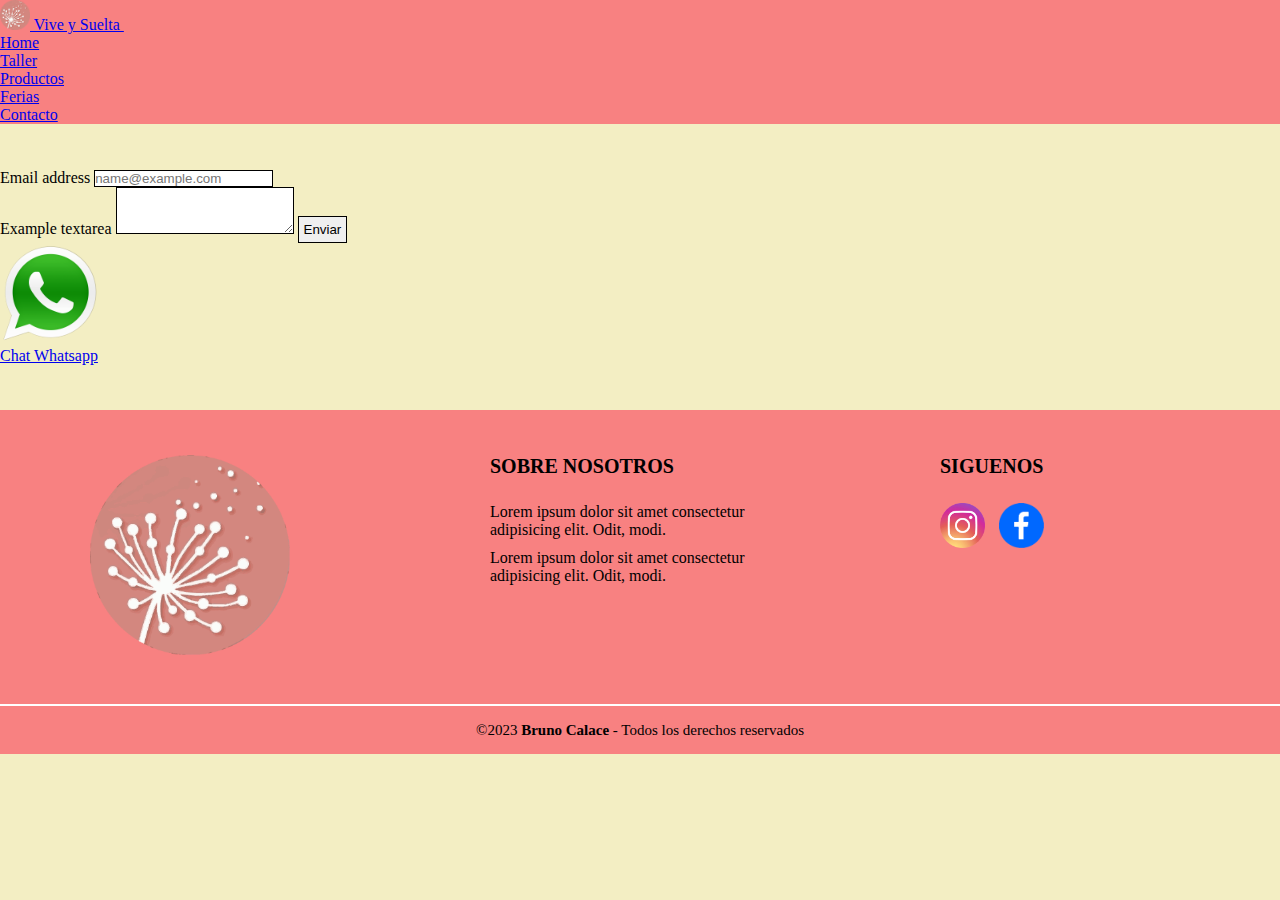
==== pages/contacto.html @ 22fdf9c2 "siteContacto" ====
<!DOCTYPE html>
<html>

  <head>
      <meta charset="UTF-8">
      <meta http-equiv="X-UA-Compatible" content="IE=edge">
      <meta name="viewport" content="width=device-width, initial-scale=1.0">
      <title>Contacto</title>
      <link rel="shortcut icon" href="../images/favicon.png" type="image/x-icon">

      <!-- CSS -->
      <link rel="stylesheet" href="../css/reset.css">
      <link rel="stylesheet" href="../css/style.css">

      <!-- BOOTSTRAP -->
      <link href="https://cdn.jsdelivr.net/npm/bootstrap@5.3.0-alpha1/dist/css/bootstrap.min.css" rel="stylesheet" integrity="sha384-GLhlTQ8iRABdZLl6O3oVMWSktQOp6b7In1Zl3/Jr59b6EGGoI1aFkw7cmDA6j6gD" crossorigin="anonymous">
        
      <!-- FONTS -->
      <link rel="preconnect" href="https://fonts.googleapis.com">
      <link rel="preconnect" href="https://fonts.gstatic.com" crossorigin>
      <link href="https://fonts.googleapis.com/css2?family=Lato&display=swap" rel="stylesheet">

      <link rel="preconnect" href="https://fonts.googleapis.com">
      <link rel="preconnect" href="https://fonts.gstatic.com" crossorigin>
      <link href="https://fonts.googleapis.com/css2?family=Lato&family=Merriweather:wght@300;400&display=swap" rel="stylesheet">
  </head>
    
  <body>
    <nav class="navbar navbar-expand-lg bg-propio">
      <div class="container-fluid">
        <a class="navbar-brand" href="../index.html">
          <img src="../images/favicon.png" width="30px" alt="Logo">
          Vive y Suelta
        </a>
        <button class="navbar-toggler" type="button" data-bs-toggle="collapse" data-bs-target="#navbarNav" aria-controls="navbarNav" aria-expanded="false" aria-label="Toggle navigation">
          <span class="navbar-toggler-icon"></span>
        </button>
        <div class="collapse navbar-collapse" id="navbarNav">
          <ul class="navbar-nav">
            <li class="nav-item">
              <a class="nav-link active" aria-current="page" href="../index.html">Home</a>
            </li>
            <li class="nav-item">
              <a class="nav-link" aria-current="page" href="./taller.html">Taller</a>
            </li>
            <li class="nav-item">
              <a class="nav-link" href="./productos.html">Productos</a>
            </li>
            <li class="nav-item">
              <a class="nav-link" href="./ferias.html">Ferias</a>
            </li>
            <li class="nav-item">
              <a class="nav-link" href="./contacto.html">Contacto</a>
            </li>
          </ul>
        </div>
      </div>
    </nav>

    <div class="container text-center siteContacto">
      <div class="row contactoRow">
        <div class="col-lg-6">
          <div class="mb-3">
            <label for="exampleFormControlInput1" class="form-label">Email address</label>
            <input type="email" class="form-control" id="exampleFormControlInput1" placeholder="name@example.com">
          </div>
          <div class="mb-3">
            <label for="exampleFormControlTextarea1" class="form-label">Example textarea</label>
            <textarea class="form-control" id="exampleFormControlTextarea1" rows="3"></textarea>
            <button class="emailButton">Enviar</button>
          </div>
        </div>
        <div class="col-lg-6">
          <ul>
            <li class="contactoList">
              <a href="#"><img src="../images/wpp.png" alt="Link a chat wpp" width="100px"></a>
            </li>
            <li class="contactoList">
              <a href="#">Chat Whatsapp</a>
            </li>
          </ul>
        </div>
      </div>
    </div>

    <footer class="siteFooter bg-propio">
      <div class="grupo1">
          <div class="box">
              <figure>
                  <a href="../index.html">
                      <img src="../images/favicon.png" alt="Logo de Vive y Suelta">
                  </a>
              </figure>
          </div>
          <div class="box">
              <h2>SOBRE NOSOTROS</h2>
              <p>Lorem ipsum dolor sit amet consectetur adipisicing elit. Odit, modi.</p>
              <p>Lorem ipsum dolor sit amet consectetur adipisicing elit. Odit, modi.</p>
          </div>
          <div class="box">
              <h2>SIGUENOS</h2>
              <div class="redes">
                  <a href="https://www.instagram.com/viveysuelta/"><img src="../images/insta.png" alt="instagram"></a>
                  <a href="https://www.facebook.com/viveysuelta"><img src="../images/face.png" alt="facebook"></a>
              </div>
          </div>
      </div>
      <div class="grupo2">
          <small>©2023 <b>Bruno Calace</b> - Todos los derechos reservados</small>
      </div>
  </footer>

    <script src="https://cdn.jsdelivr.net/npm/bootstrap@5.3.0-alpha1/dist/js/bootstrap.bundle.min.js" integrity="sha384-w76AqPfDkMBDXo30jS1Sgez6pr3x5MlQ1ZAGC+nuZB+EYdgRZgiwxhTBTkF7CXvN" crossorigin="anonymous"></script>    
  </body>

</html>
---- css/style.css ----
body {
    background-color: rgb(243,238,195) !important;
    min-height: 100vh;
}

/*NAVBAR*/
.bg-propio {
    background-color: rgb(248,129,129);
}

/*FOOTER*/
.siteFooter {
    width: 100%;
}

.siteFooter .grupo1 {
    width: 100%;
    max-width: 1200px;
    margin: auto;
    display: grid;
    grid-template-columns: repeat(3, 1fr);
    grid-gap:150px;
    padding: 45px 0px;
}

.siteFooter .grupo1 .box figure {
    width: 100%;
    height: 100%;
    display: flex;
    justify-content: center;
    align-items: center;
}

.siteFooter .grupo1 .box figure img {
    width: 200px;
}

.siteFooter .grupo1 .box h2 {
    color: black;
    margin-bottom: 25px;
    font-size: 20px;
}

.siteFooter .grupo1 .box p {
    color: black;
    margin-bottom: 10px;
}

.siteFooter .grupo1 .redes a img {
    display: inline-block;
    text-decoration: none;
    width: 45px;
    height: 45px;
    line-height: 45px;
    margin-right: 10px;
}

.siteFooter .grupo2 {
    background-color: rgb(248,129,129);
    border-top: 2px solid white;
    padding: 15px 10px;
    text-align: center;
    color: black;
}

.siteFooter .grupo2 small{
    font-size: 15px;
}

/*Carousel*/
.carousel-inner {
    max-width: 100%;
    max-height: 500px;
}

/*HOME*/
h1 {
    text-align: center;
}
.row {
    align-items: center;
}

.img-home {
    padding-bottom: 30px;
}

.text-home {
    text-align: center;
    font-size: 20px;
}

/*Taller*/
.container h2 {
    margin-top: 45px;
    text-align: center;
    text-decoration: underline;
}

.container p {
    font-size: 20px;
    margin-bottom: 45px;
}

/*Productos*/
.accordion-button {
    background-color: rgb(248,129,129) !important;
}

.accordion-item {
    background-color: rgb(243,238,195) !important;
}

.accordion-body .accordion-group  {
    width: 100%;
    max-width: 1200px;
    margin: auto;
    display: grid;
    grid-template-columns: repeat(3, 1fr);
    grid-gap:150px;
    padding: 45px 0px;
}

.accordion-body .box figure {
    width: 100%;
    height: 100%;
    display: flex;
    justify-content: center;
    align-items: center;
}

.accordion-body .box figure img {
    width: 250px;
}

/*FERIAS*/
.siteFerias .feriasGroup  {
    width: 100%;
    max-width: 1200px;
    margin: auto;
    display: grid;
    grid-template-columns: repeat(3, 1fr);
    grid-gap:150px;
    padding: 45px 0px;
}

.siteFerias .box figure {
    width: 100%;
    height: 100%;
    display: flex;
    justify-content: center;
    align-items: center;
}

.siteFerias .box figure iframe {
    width: 250px;
}

/*CONTACTO*/
.siteContacto {
    margin-top: 45px;
    margin-bottom: 45px;
    justify-content: center;
    align-items: center;
}

.form-control {
    border: 1px solid black !important;
}

.emailButton {
    padding: 5px 5px;
    border: 1px solid black;
    margin-top: 15px;
}

.contactoList {
    list-style: none;
    padding-right: 35px;
}

/*MEDIA QUERIES*/

@media screen and (max-width:1024px) {
    .accordion-body .accordion-group{
        width: 90%;
    grid-template-columns: repeat(2, 1fr);
    grid-gap:30px;
    padding: 35px 0px;
    }
}

@media screen and (max-width:800px){
    .siteFooter .grupo1 {
        width: 90%;
        grid-template-columns: repeat(1, 1fr);
        grid-gap:30px;
        padding: 35px 0px;
    }

    .accordion-body .accordion-group {
        width: 90%;
        grid-template-columns: repeat(1, 1fr);
        grid-gap:30px;
        padding: 35px 0px;
    }
    
    .siteFerias .feriasGroup {
        width: 90%;
        grid-template-columns: repeat(1, 1fr);
        grid-gap:30px;
        padding: 35px 0px;
    }
}

@media screen and (max-width:300px) {
    .accordion-body .accordion-group{
        width: 100%;
        grid-template-columns: repeat(1, 1fr);
        grid-gap:30px;
        padding: 0px 0px;
    }

    .siteFerias .feriasGroup {
        width: 100%;
        grid-template-columns: repeat(1, 1fr);
        grid-gap:30px;
        padding: 0px 0px;
    }
}
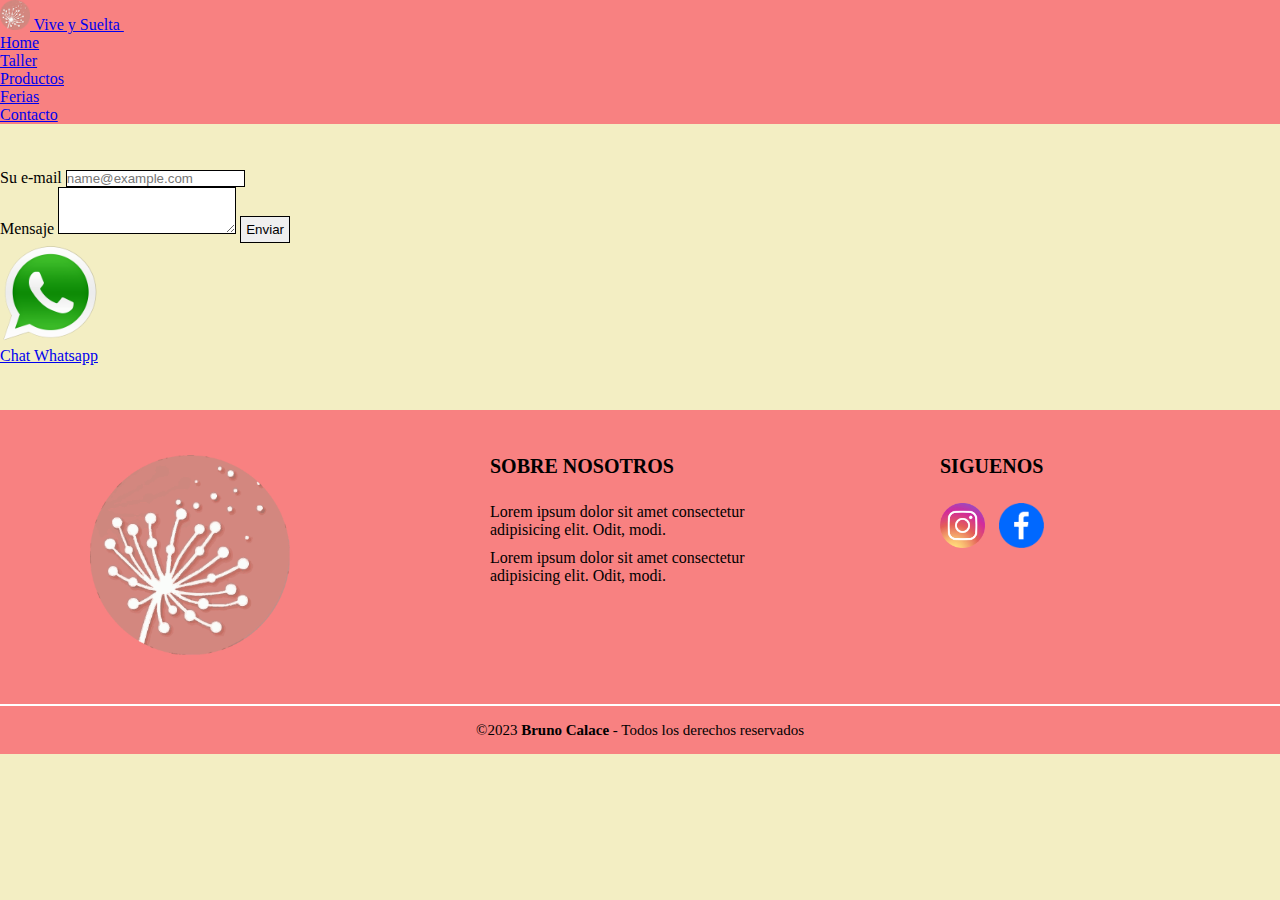
==== commit 2f58a500: "siteFerias falta responsive" ====
--- a/pages/contacto.html
+++ b/pages/contacto.html
@@ -61,11 +61,11 @@
       <div class="row contactoRow">
         <div class="col-lg-6">
           <div class="mb-3">
-            <label for="exampleFormControlInput1" class="form-label">Email address</label>
+            <label for="exampleFormControlInput1" class="form-label">Su e-mail</label>
             <input type="email" class="form-control" id="exampleFormControlInput1" placeholder="name@example.com">
           </div>
           <div class="mb-3">
-            <label for="exampleFormControlTextarea1" class="form-label">Example textarea</label>
+            <label for="exampleFormControlTextarea1" class="form-label">Mensaje</label>
             <textarea class="form-control" id="exampleFormControlTextarea1" rows="3"></textarea>
             <button class="emailButton">Enviar</button>
           </div>
--- a/css/style.css
+++ b/css/style.css
@@ -152,8 +152,16 @@
     align-items: center;
 }
 
-.siteFerias .box figure iframe {
-    width: 250px;
+.accordionFerias {
+    max-width: 350px;
+}
+
+.feriasList {
+    list-style: none;
+}
+
+.feriasGroup .box ul li p {
+    text-align: center;
 }
 
 /*CONTACTO*/
@@ -184,9 +192,16 @@
 @media screen and (max-width:1024px) {
     .accordion-body .accordion-group{
         width: 90%;
-    grid-template-columns: repeat(2, 1fr);
-    grid-gap:30px;
-    padding: 35px 0px;
+        grid-template-columns: repeat(2, 1fr);
+        grid-gap:30px;
+        padding: 35px 0px;
+    }
+
+    .siteFerias .feriasGroup{
+        width: 90%;
+        grid-template-columns: repeat(2, 1fr);
+        grid-gap:30px;
+        padding: 35px 0px;
     }
 }
 
@@ -202,14 +217,36 @@
         width: 90%;
         grid-template-columns: repeat(1, 1fr);
         grid-gap:30px;
-        padding: 35px 0px;
+        padding: 0px 0px;
+    }
+
+    .siteFerias .feriasGroup {
+        width: 90%;
+        grid-template-columns: repeat(1, 1fr);
+        grid-gap:30px;
+    }
+}
+
+@media screen and (max-width:400px){
+    .siteFooter .grupo1 {
+        width: 90%;
+        grid-template-columns: repeat(1, 1fr);
+        grid-gap:30px;
+        padding: 35px 0px;
+    }
+
+    .accordion-body .accordion-group .box {
+        width: 90%;
+        grid-template-columns: repeat(1, 1fr);
+        grid-gap:30px;
+        padding-left: 20px;
     }
     
     .siteFerias .feriasGroup {
         width: 90%;
         grid-template-columns: repeat(1, 1fr);
         grid-gap:30px;
-        padding: 35px 0px;
+        padding-right: 20px;
     }
 }
 
@@ -218,14 +255,13 @@
         width: 100%;
         grid-template-columns: repeat(1, 1fr);
         grid-gap:30px;
-        padding: 0px 0px;
     }
 
     .siteFerias .feriasGroup {
         width: 100%;
         grid-template-columns: repeat(1, 1fr);
         grid-gap:30px;
-        padding: 0px 0px;
+        margin-bottom: 0;
     }
 }
 
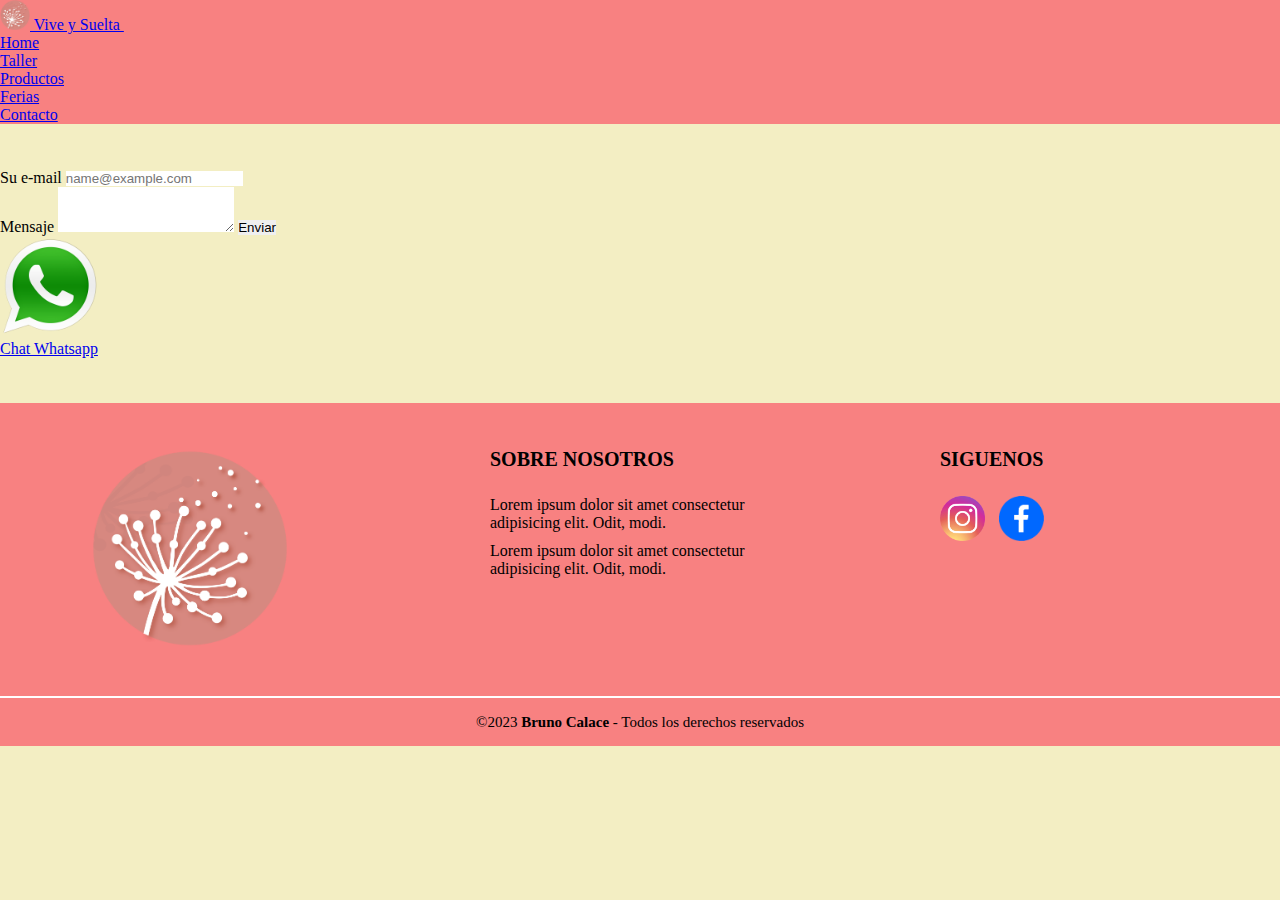
==== commit fee95036: "Pasaje a SASS" ====
--- a/pages/contacto.html
+++ b/pages/contacto.html
@@ -1,6 +1,5 @@
 <!DOCTYPE html>
-<html>
-
+<html lang="en">
   <head>
       <meta charset="UTF-8">
       <meta http-equiv="X-UA-Compatible" content="IE=edge">
@@ -10,7 +9,7 @@
 
       <!-- CSS -->
       <link rel="stylesheet" href="../css/reset.css">
-      <link rel="stylesheet" href="../css/style.css">
+      <link rel="stylesheet" href="../sass/main.css">
 
       <!-- BOOTSTRAP -->
       <link href="https://cdn.jsdelivr.net/npm/bootstrap@5.3.0-alpha1/dist/css/bootstrap.min.css" rel="stylesheet" integrity="sha384-GLhlTQ8iRABdZLl6O3oVMWSktQOp6b7In1Zl3/Jr59b6EGGoI1aFkw7cmDA6j6gD" crossorigin="anonymous">
@@ -73,10 +72,10 @@
         <div class="col-lg-6">
           <ul>
             <li class="contactoList">
-              <a href="#"><img src="../images/wpp.png" alt="Link a chat wpp" width="100px"></a>
+              <a href="#" target="_blank"><img src="../images/wpp.png" alt="Link a chat wpp" width="100px"></a>
             </li>
             <li class="contactoList">
-              <a href="#">Chat Whatsapp</a>
+              <a href="#" target="_blank">Chat Whatsapp</a>
             </li>
           </ul>
         </div>
@@ -100,8 +99,8 @@
           <div class="box">
               <h2>SIGUENOS</h2>
               <div class="redes">
-                  <a href="https://www.instagram.com/viveysuelta/"><img src="../images/insta.png" alt="instagram"></a>
-                  <a href="https://www.facebook.com/viveysuelta"><img src="../images/face.png" alt="facebook"></a>
+                  <a href="https://www.instagram.com/viveysuelta/" target="_blank"><img src="../images/insta.png" alt="instagram"></a>
+                  <a href="https://www.facebook.com/viveysuelta" target="_blank"><img src="../images/face.png" alt="facebook"></a>
               </div>
           </div>
       </div>
--- a/sass/main.css
+++ b/sass/main.css
@@ -0,0 +1,198 @@
+body {
+  background-color: rgb(243, 238, 195) !important;
+}
+
+/*NAVBAR*/
+.bg-propio {
+  background-color: rgb(248, 129, 129);
+}
+
+/*FOOTER*/
+.siteFooter {
+  width: 100%;
+}
+.siteFooter .grupo1 {
+  width: 100%;
+  max-width: 1200px;
+  margin: auto;
+  display: grid;
+  grid-template-columns: repeat(3, 1fr);
+  grid-gap: 150px;
+  padding: 45px 0px;
+}
+.siteFooter .grupo1 .box figure {
+  width: 100%;
+  height: 100%;
+  display: flex;
+  justify-content: center;
+  align-items: center;
+}
+.siteFooter .grupo1 .box figure img {
+  width: 200px;
+}
+.siteFooter .grupo1 .box h2 {
+  color: black;
+  margin-bottom: 25px;
+  font-size: 20px;
+}
+.siteFooter .grupo1 .box p {
+  color: black;
+  margin-bottom: 10px;
+}
+.siteFooter .grupo1 .redes a img {
+  display: inline-block;
+  text-decoration: none;
+  width: 45px;
+  height: 45px;
+  line-height: 45px;
+  margin-right: 10px;
+}
+.siteFooter .grupo2 {
+  background-color: rgb(248, 129, 129);
+  border-top: 2px solid white;
+  padding: 15px 10px;
+  text-align: center;
+  color: black;
+}
+.siteFooter .grupo2 small {
+  font-size: 15px;
+}
+
+/*Carousel*/
+.carousel-inner {
+  max-width: 100%;
+  max-height: 500px;
+}
+
+/*HOME*/
+.bannerLogo {
+  width: 100%;
+}
+
+h1 {
+  text-align: center;
+}
+
+.row {
+  align-items: center;
+}
+.row .img-home {
+  padding-bottom: 30px;
+}
+.row .text-home {
+  text-align: center;
+  font-size: 20px;
+}
+
+/*Taller*/
+.container h2 {
+  margin-top: 45px;
+  text-align: center;
+  text-decoration: underline;
+}
+.container p {
+  font-size: 20px;
+  margin-bottom: 45px;
+}
+
+/*Productos*/
+.accordion-item {
+  background-color: rgb(243, 238, 195) !important;
+}
+.accordion-item .accordion-header .accordion-button {
+  background-color: rgb(248, 129, 129) !important;
+  width: 90% !important;
+  margin: auto;
+}
+.accordion-item .accordion-body .accordion-group {
+  width: 90%;
+  height: auto;
+  padding: 10px;
+  display: flex;
+  gap: 20px;
+  margin: auto;
+  flex-flow: row wrap;
+  justify-content: center;
+  align-items: center;
+  align-content: center;
+}
+.accordion-item .accordion-body .flex-item img {
+  width: 100%;
+  height: auto;
+  max-width: 200px;
+  margin: auto;
+}
+
+/*FERIAS*/
+.siteFerias .feriasGroup {
+  width: 100%;
+  max-width: 1200px;
+  margin: auto;
+  display: grid;
+  grid-template-columns: repeat(3, 1fr);
+  justify-content: center;
+  align-content: center;
+  align-items: center;
+}
+.siteFerias .feriasGroup .feriasList {
+  list-style: none;
+}
+
+/*CONTACTO*/
+.siteContacto {
+  margin-top: 45px;
+  margin-bottom: 45px;
+  justify-content: center;
+  align-items: center;
+}
+.siteContacto .col-lg-6 .contactoRow .form-control {
+  border: 1px solid black !important;
+}
+.siteContacto .col-lg-6 .contactoRow .emailButton {
+  padding: 5px 5px;
+  border: 1px solid black;
+  margin-top: 15px;
+}
+.siteContacto .col-lg-6 ul .contactoList {
+  list-style: none;
+  padding-right: 35px;
+}
+
+/*MEDIA QUERIES*/
+@media screen and (max-width: 992px) {
+  .siteFerias .feriasGroup {
+    grid-template-columns: repeat(2, 1fr);
+    width: 100%;
+    justify-content: center;
+    align-content: center;
+    align-items: center;
+  }
+}
+@media screen and (max-width: 768px) {
+  .siteFooter .grupo1 {
+    width: 90%;
+    grid-template-columns: repeat(1, 1fr);
+  }
+  .siteFerias .feriasGroup {
+    width: 90%;
+    grid-template-columns: repeat(1, 1fr);
+    margin: auto;
+    justify-content: center;
+    align-content: center;
+    align-items: center;
+  }
+}
+@media screen and (max-width: 576px) {
+  .siteFooter .grupo1 {
+    width: 90%;
+    grid-template-columns: repeat(1, 1fr);
+  }
+  .siteFerias .feriasGroup {
+    width: 90%;
+    grid-template-columns: repeat(1, 1fr);
+    margin: auto;
+    justify-content: center;
+    align-content: center;
+    align-items: center;
+  }
+}/*# sourceMappingURL=main.css.map */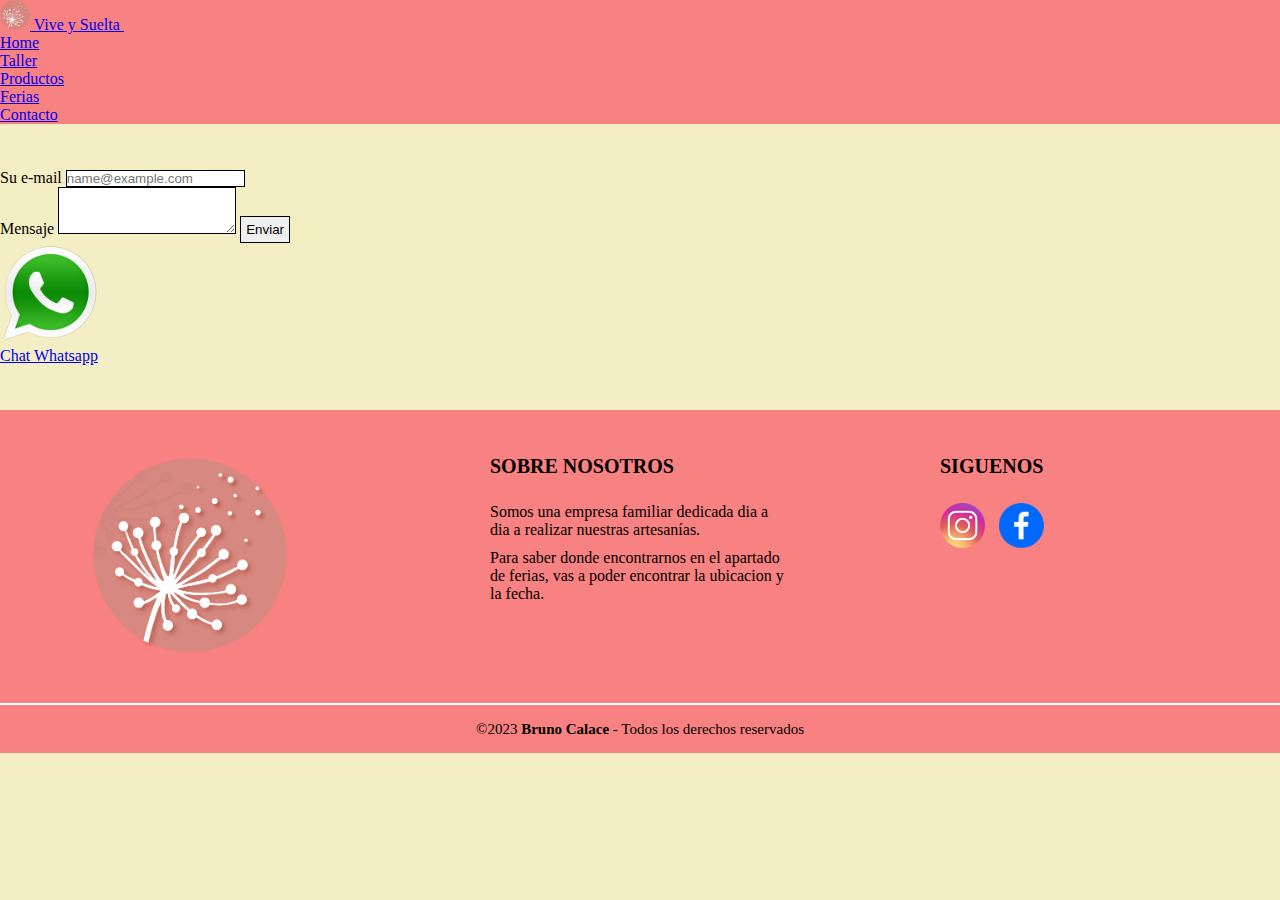
==== commit 7c855e37: "texto de muestra eliminado" ====
--- a/pages/contacto.html
+++ b/pages/contacto.html
@@ -93,8 +93,8 @@
           </div>
           <div class="box">
               <h2>SOBRE NOSOTROS</h2>
-              <p>Lorem ipsum dolor sit amet consectetur adipisicing elit. Odit, modi.</p>
-              <p>Lorem ipsum dolor sit amet consectetur adipisicing elit. Odit, modi.</p>
+              <p>Somos una empresa familiar dedicada dia a dia a realizar nuestras artesanías.</p>
+              <p>Para saber donde encontrarnos en el apartado de ferias, vas a poder encontrar la ubicacion y la fecha.</p>
           </div>
           <div class="box">
               <h2>SIGUENOS</h2>
--- a/sass/main.css
+++ b/sass/main.css
@@ -1,13 +1,7 @@
-body {
-  background-color: rgb(243, 238, 195) !important;
-}
-
-/*NAVBAR*/
 .bg-propio {
   background-color: rgb(248, 129, 129);
 }
 
-/*FOOTER*/
 .siteFooter {
   width: 100%;
 }
@@ -58,13 +52,6 @@
   font-size: 15px;
 }
 
-/*Carousel*/
-.carousel-inner {
-  max-width: 100%;
-  max-height: 500px;
-}
-
-/*HOME*/
 .bannerLogo {
   width: 100%;
 }
@@ -84,18 +71,6 @@
   font-size: 20px;
 }
 
-/*Taller*/
-.container h2 {
-  margin-top: 45px;
-  text-align: center;
-  text-decoration: underline;
-}
-.container p {
-  font-size: 20px;
-  margin-bottom: 45px;
-}
-
-/*Productos*/
 .accordion-item {
   background-color: rgb(243, 238, 195) !important;
 }
@@ -123,7 +98,6 @@
   margin: auto;
 }
 
-/*FERIAS*/
 .siteFerias .feriasGroup {
   width: 100%;
   max-width: 1200px;
@@ -138,27 +112,46 @@
   list-style: none;
 }
 
-/*CONTACTO*/
 .siteContacto {
   margin-top: 45px;
   margin-bottom: 45px;
   justify-content: center;
   align-items: center;
 }
-.siteContacto .col-lg-6 .contactoRow .form-control {
+.siteContacto .contactoRow .form-control {
   border: 1px solid black !important;
 }
-.siteContacto .col-lg-6 .contactoRow .emailButton {
+.siteContacto .contactoRow .emailButton {
   padding: 5px 5px;
   border: 1px solid black;
   margin-top: 15px;
 }
-.siteContacto .col-lg-6 ul .contactoList {
+.siteContacto ul .contactoList {
   list-style: none;
   padding-right: 35px;
 }
 
-/*MEDIA QUERIES*/
+.container h2 {
+  margin-top: 45px;
+  text-align: center;
+  text-decoration: underline;
+}
+.container p {
+  font-size: 20px;
+  margin-bottom: 45px;
+  text-align: center;
+}
+
+body {
+  background-color: rgb(243, 238, 195) !important;
+}
+
+/*Carousel*/
+.carousel-inner {
+  max-width: 100%;
+  max-height: 500px;
+}
+
 @media screen and (max-width: 992px) {
   .siteFerias .feriasGroup {
     grid-template-columns: repeat(2, 1fr);
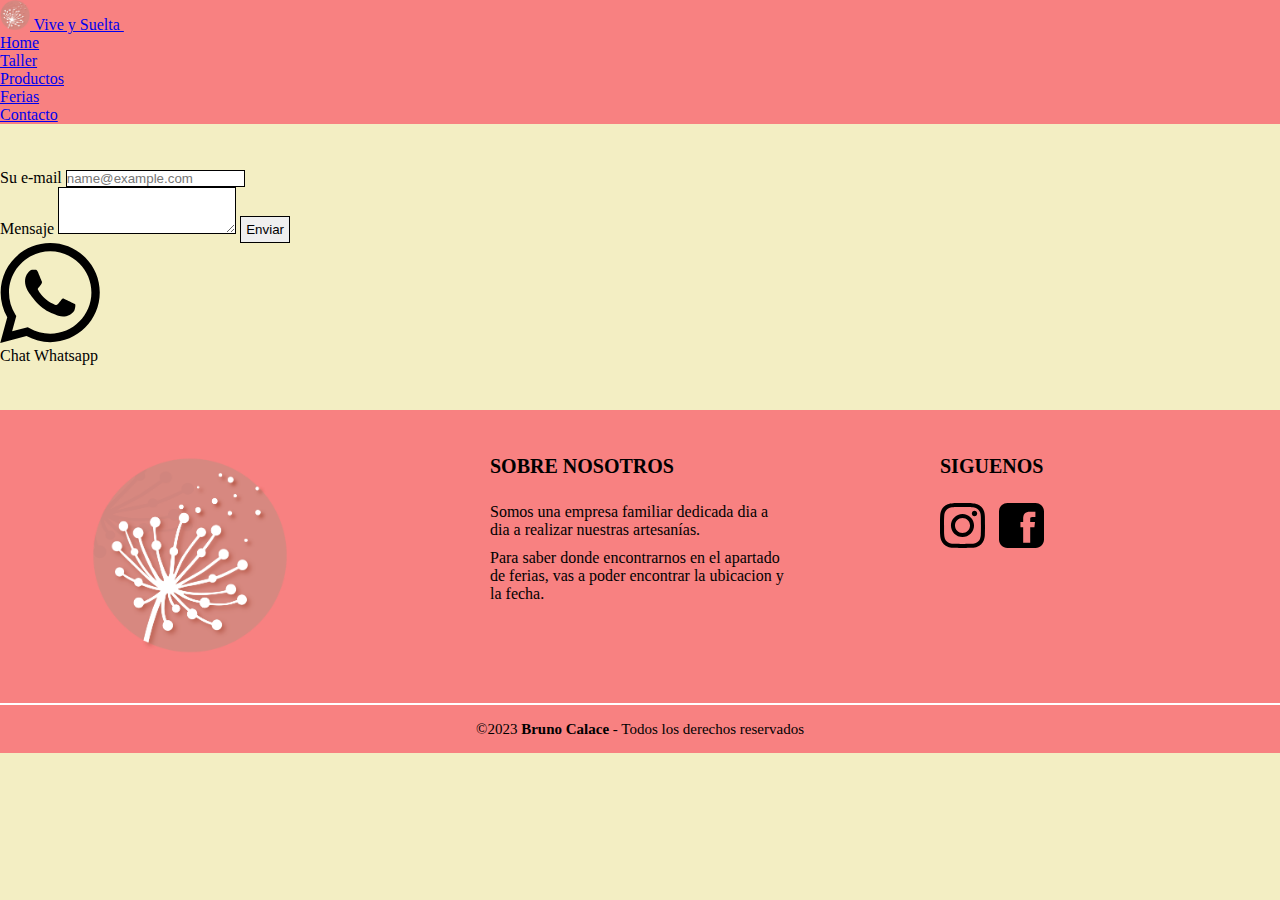
==== commit f5f5f58d: "proyectoCoderCalace3" ====
--- a/pages/contacto.html
+++ b/pages/contacto.html
@@ -5,6 +5,8 @@
       <meta http-equiv="X-UA-Compatible" content="IE=edge">
       <meta name="viewport" content="width=device-width, initial-scale=1.0">
       <title>Contacto</title>
+      <meta name="description" content="Contactate con nosotros via redes, email o Whatsapp.">
+      <meta name="keyword" content="artesanías, cuero, emprendimiento, ferias">
       <link rel="shortcut icon" href="../images/favicon.png" type="image/x-icon">
 
       <!-- CSS -->
@@ -72,7 +74,7 @@
         <div class="col-lg-6">
           <ul>
             <li class="contactoList">
-              <a href="#" target="_blank"><img src="../images/wpp.png" alt="Link a chat wpp" width="100px"></a>
+              <a href="#" target="_blank"><svg xmlns="http://www.w3.org/2000/svg" width="100px" height="100px" viewBox="0 0 737.509 740.824"><path fill-rule="evenodd" clip-rule="evenodd" d="M630.056 107.658C560.727 38.271 468.525.039 370.294 0 167.891 0 3.16 164.668 3.079 367.072c-.027 64.699 16.883 127.855 49.016 183.523L0 740.824l194.666-51.047c53.634 29.244 114.022 44.656 175.481 44.682h.151c202.382 0 367.128-164.689 367.21-367.094.039-98.088-38.121-190.32-107.452-259.707m-259.758 564.8h-.125c-54.766-.021-108.483-14.729-155.343-42.529l-11.146-6.613-115.516 30.293 30.834-112.592-7.258-11.543c-30.552-48.58-46.689-104.729-46.665-162.379C65.146 198.865 202.065 62 370.419 62c81.521.031 158.154 31.81 215.779 89.482s89.342 134.332 89.311 215.859c-.07 168.242-136.987 305.117-305.211 305.117m167.415-228.514c-9.176-4.591-54.286-26.782-62.697-29.843-8.41-3.061-14.526-4.591-20.644 4.592-6.116 9.182-23.7 29.843-29.054 35.964-5.351 6.122-10.703 6.888-19.879 2.296-9.175-4.591-38.739-14.276-73.786-45.526-27.275-24.32-45.691-54.36-51.043-63.542-5.352-9.183-.569-14.148 4.024-18.72 4.127-4.11 9.175-10.713 13.763-16.07 4.587-5.356 6.116-9.182 9.174-15.303 3.059-6.122 1.53-11.479-.764-16.07-2.294-4.591-20.643-49.739-28.29-68.104-7.447-17.886-15.012-15.466-20.644-15.746-5.346-.266-11.469-.323-17.585-.323-6.117 0-16.057 2.296-24.468 11.478-8.41 9.183-32.112 31.374-32.112 76.521s32.877 88.763 37.465 94.885c4.587 6.122 64.699 98.771 156.741 138.502 21.891 9.45 38.982 15.093 52.307 19.323 21.981 6.979 41.983 5.994 57.793 3.633 17.628-2.633 54.285-22.19 61.932-43.616 7.646-21.426 7.646-39.791 5.352-43.617-2.293-3.826-8.41-6.122-17.585-10.714"/></svg></a>
             </li>
             <li class="contactoList">
               <a href="#" target="_blank">Chat Whatsapp</a>
@@ -99,8 +101,8 @@
           <div class="box">
               <h2>SIGUENOS</h2>
               <div class="redes">
-                  <a href="https://www.instagram.com/viveysuelta/" target="_blank"><img src="../images/insta.png" alt="instagram"></a>
-                  <a href="https://www.facebook.com/viveysuelta" target="_blank"><img src="../images/face.png" alt="facebook"></a>
+                <a href="https://www.instagram.com/viveysuelta/" target="_blank"><svg xmlns="http://www.w3.org/2000/svg" viewBox="0 0 2476 2476"><path d="M825.4 1238c0-227.9 184.7-412.7 412.6-412.7 227.9 0 412.7 184.8 412.7 412.7 0 227.9-184.8 412.7-412.7 412.7-227.9 0-412.6-184.8-412.6-412.7m-223.1 0c0 351.1 284.6 635.7 635.7 635.7s635.7-284.6 635.7-635.7-284.6-635.7-635.7-635.7S602.3 886.9 602.3 1238m1148-660.9c0 82 66.5 148.6 148.6 148.6 82 0 148.6-66.6 148.6-148.6s-66.5-148.5-148.6-148.5-148.6 66.5-148.6 148.5M737.8 2245.7c-120.7-5.5-186.3-25.6-229.9-42.6-57.8-22.5-99-49.3-142.4-92.6-43.3-43.3-70.2-84.5-92.6-142.3-17-43.6-37.1-109.2-42.6-229.9-6-130.5-7.2-169.7-7.2-500.3s1.3-369.7 7.2-500.3c5.5-120.7 25.7-186.2 42.6-229.9 22.5-57.8 49.3-99 92.6-142.4 43.3-43.3 84.5-70.2 142.4-92.6 43.6-17 109.2-37.1 229.9-42.6 130.5-6 169.7-7.2 500.2-7.2 330.6 0 369.7 1.3 500.3 7.2 120.7 5.5 186.2 25.7 229.9 42.6 57.8 22.4 99 49.3 142.4 92.6 43.3 43.3 70.1 84.6 92.6 142.4 17 43.6 37.1 109.2 42.6 229.9 6 130.6 7.2 169.7 7.2 500.3 0 330.5-1.2 369.7-7.2 500.3-5.5 120.7-25.7 186.3-42.6 229.9-22.5 57.8-49.3 99-92.6 142.3-43.3 43.3-84.6 70.1-142.4 92.6-43.6 17-109.2 37.1-229.9 42.6-130.5 6-169.7 7.2-500.3 7.2-330.5 0-369.7-1.2-500.2-7.2M727.6 7.5c-131.8 6-221.8 26.9-300.5 57.5-81.4 31.6-150.4 74-219.3 142.8C139 276.6 96.6 345.6 65 427.1 34.4 505.8 13.5 595.8 7.5 727.6 1.4 859.6 0 901.8 0 1238s1.4 378.4 7.5 510.4c6 131.8 26.9 221.8 57.5 300.5 31.6 81.4 73.9 150.5 142.8 219.3 68.8 68.8 137.8 111.1 219.3 142.8 78.8 30.6 168.7 51.5 300.5 57.5 132.1 6 174.2 7.5 510.4 7.5 336.3 0 378.4-1.4 510.4-7.5 131.8-6 221.8-26.9 300.5-57.5 81.4-31.7 150.4-74 219.3-142.8 68.8-68.8 111.1-137.9 142.8-219.3 30.6-78.7 51.6-168.7 57.5-300.5 6-132.1 7.4-174.2 7.4-510.4s-1.4-378.4-7.4-510.4c-6-131.8-26.9-221.8-57.5-300.5-31.7-81.4-74-150.4-142.8-219.3C2199.4 139 2130.3 96.6 2049 65c-78.8-30.6-168.8-51.6-300.5-57.5-132-6-174.2-7.5-510.4-7.5-336.3 0-378.4 1.4-510.5 7.5"/></svg></a>
+                <a href="https://www.facebook.com/viveysuelta" target="_blank"><svg clip-rule="evenodd" fill-rule="evenodd" image-rendering="optimizeQuality" shape-rendering="geometricPrecision" text-rendering="geometricPrecision" viewBox="0 0 7600 7600" xmlns="http://www.w3.org/2000/svg"><path d="M6175 0H1425C638 0 0 638 0 1425v4750c0 787 638 1425 1425 1425h4750c787 0 1425-638 1425-1425V1425C7600 638 6962 0 6175 0zm-193 4093h-711v2632H4083V4093h-461v-887h461v-565c0-740 308-1180 1180-1180h884v883h-514c-340 0-362 127-362 363l-1 498h808l-97 887z"/></svg></a>
               </div>
           </div>
       </div>
--- a/sass/main.css
+++ b/sass/main.css
@@ -33,7 +33,7 @@
   color: black;
   margin-bottom: 10px;
 }
-.siteFooter .grupo1 .redes a img {
+.siteFooter .grupo1 .redes a svg {
   display: inline-block;
   text-decoration: none;
   width: 45px;
@@ -52,11 +52,22 @@
   font-size: 15px;
 }
 
-.bannerLogo {
-  width: 100%;
+.boxBanner {
+  width: 100%;
+  height: auto;
+  display: flex;
+  margin: auto;
+  justify-content: center;
+  align-items: center;
+  align-content: center;
+  background: linear-gradient(rgb(248, 129, 129), rgb(243, 238, 195));
+}
+.boxBanner img {
+  width: 50%;
 }
 
 h1 {
+  padding: 30px 0;
   text-align: center;
 }
 
@@ -69,6 +80,19 @@
 .row .text-home {
   text-align: center;
   font-size: 20px;
+}
+
+.boxBannerp {
+  width: 100%;
+  height: auto;
+  display: flex;
+  margin: auto;
+  justify-content: center;
+  align-items: center;
+  align-content: center;
+}
+.boxBannerp img {
+  width: 100%;
 }
 
 .accordion-item {
@@ -96,6 +120,21 @@
   height: auto;
   max-width: 200px;
   margin: auto;
+}
+.accordion-item .accordion-body .flex-item:hover {
+  transform: scale(1.5);
+  transition: all 1s;
+  margin: 100px 50px;
+}
+
+.boxFerias {
+  display: flex;
+  justify-content: center;
+  align-content: center;
+  align-items: center;
+}
+.boxFerias img {
+  width: 100%;
 }
 
 .siteFerias .feriasGroup {
@@ -130,6 +169,14 @@
   list-style: none;
   padding-right: 35px;
 }
+.siteContacto ul .contactoList a {
+  text-decoration: none;
+  color: black;
+}
+
+.carousel .carousel-inner .carousel-item {
+  margin: auto;
+}
 
 .container h2 {
   margin-top: 45px;
@@ -144,12 +191,6 @@
 
 body {
   background-color: rgb(243, 238, 195) !important;
-}
-
-/*Carousel*/
-.carousel-inner {
-  max-width: 100%;
-  max-height: 500px;
 }
 
 @media screen and (max-width: 992px) {
